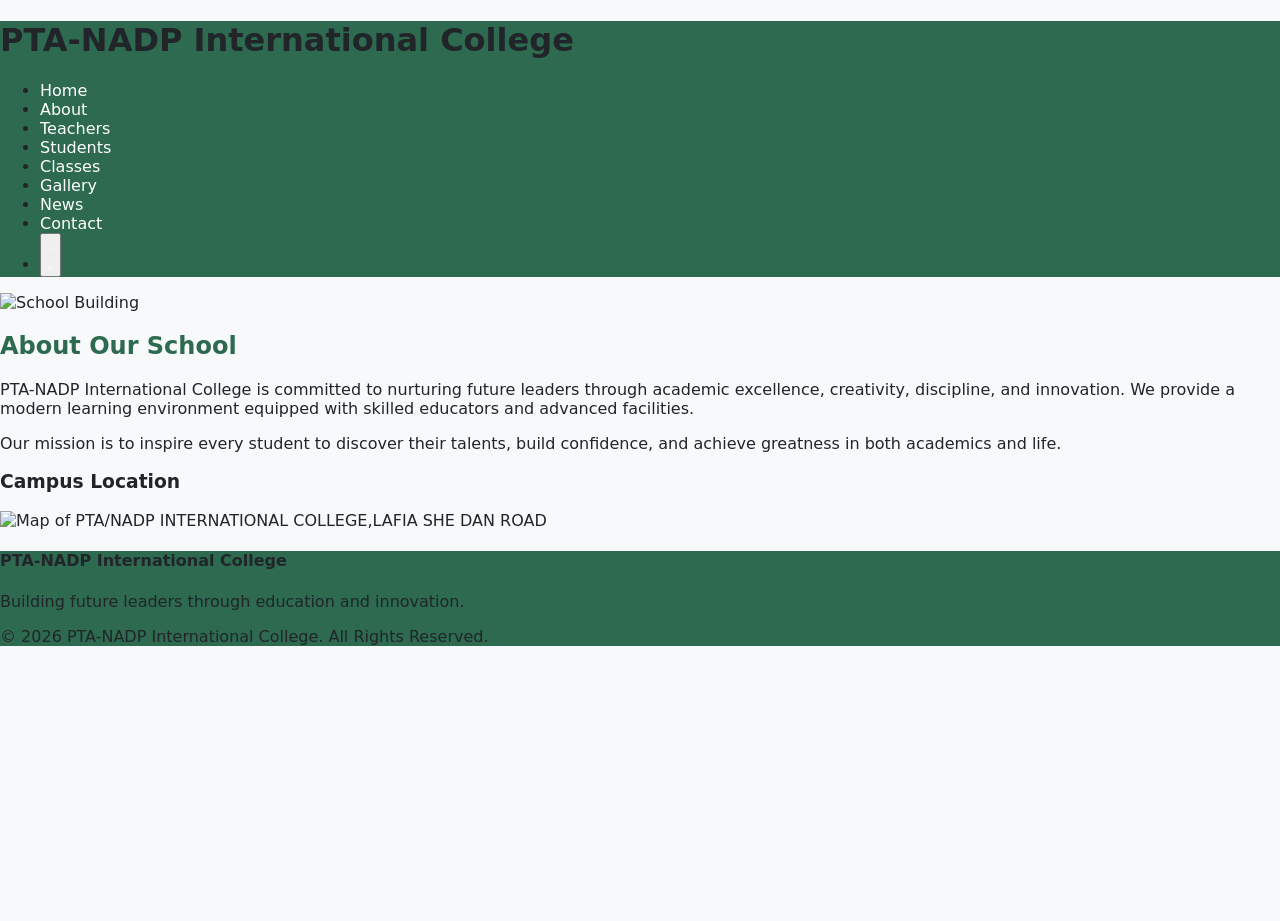
==== about.html @ 1a36ab00 "Add files via upload" ====
<!doctype html>
<html lang="en">
  <head>
    <meta charset="utf-8" />
    <meta name="viewport" content="width=device-width,initial-scale=1" />
    <title>About - PTA-NADP International College</title>
    <script src="https://cdn.tailwindcss.com"></script>
    <link rel="stylesheet" href="styles.css">
    </head>
  <body class="min-h-screen font-sans transition-colors duration-300">
    <div id="loadingOverlay"><div class="spinner"></div></div>
    <header class="site-header text-white shadow sticky top-0 z-50">
      <div class="max-w-7xl mx-auto px-6 py-4 flex justify-between items-center">
        <h1 class="text-2xl font-bold tracking-wide">PTA-NADP International College</h1>
        <nav>
          <ul class="hidden md:flex gap-8 text-lg items-center">
            <li><a href="index.html" onclick="showLoading()" class="hover:opacity-80 transition">Home</a></li>
            <li><a href="about.html" onclick="showLoading()" class="hover:opacity-80 transition font-semibold">About</a></li>
            <li><a href="teachers.html" onclick="showLoading()" class="hover:opacity-80 transition">Teachers</a></li>
            <li><a href="students.html" onclick="showLoading()" class="hover:opacity-80 transition">Students</a></li>
            <li><a href="classes.html" onclick="showLoading()" class="hover:opacity-80 transition">Classes</a></li>
            <li><a href="gallery.html" onclick="showLoading()" class="hover:opacity-80 transition">Gallery</a></li>
            <li><a href="news.html" onclick="showLoading()" class="hover:opacity-80 transition">News</a></li>
            <li><a href="contact.html" onclick="showLoading()" class="hover:opacity-80 transition">Contact</a></li>
            <li>
              <button id="darkToggle" aria-label="Toggle dark mode" class="bg-white/10 hover:bg-white/20 p-2 rounded-full transition">
                <svg id="iconSun" class="w-5 h-5 hidden" xmlns="http://www.w3.org/2000/svg" fill="none" viewBox="0 0 24 24" stroke="currentColor"><path stroke-linecap="round" stroke-linejoin="round" stroke-width="2" d="M12 3v2m0 14v2m9-9h-2M5 12H3m15.364-6.364l-1.414 1.414M7.05 16.95l-1.414 1.414m12.728 0l1.414-1.414M7.05 7.05L5.636 5.636"/></svg>
                <svg id="iconMoon" class="w-5 h-5" xmlns="http://www.w3.org/2000/svg" fill="none" viewBox="0 0 24 24" stroke="currentColor"><path stroke-linecap="round" stroke-linejoin="round" stroke-width="2" d="M21 12.79A9 9 0 1111.21 3 7 7 0 0021 12.79z"/></svg>
              </button>
            </li>
          </ul>
        </nav>
      </div>
    </header>

    <main>
      <section class="py-16 px-6 bg-white">
        <div class="max-w-6xl mx-auto grid md:grid-cols-2 gap-12 items-center">
          <img src="12.jpeg" alt="School Building" class="rounded-3xl shadow-2xl object-cover h-[350px] w-full"/>
          <div>
            <h2 class="section-title text-3xl font-bold mb-4">About Our School</h2>
            <p class="text-lg leading-relaxed text-gray-700 mb-4">PTA-NADP International College is committed to nurturing future leaders through academic excellence, creativity, discipline, and innovation. We provide a modern learning environment equipped with skilled educators and advanced facilities.</p>
            <p class="text-lg leading-relaxed text-gray-700">Our mission is to inspire every student to discover their talents, build confidence, and achieve greatness in both academics and life.</p>
            <div class="mt-8 rounded-3xl overflow-hidden shadow-2xl">
              <h3 class="text-2xl font-semibold mb-4">Campus Location</h3>
              <img id="" src="https://www.google.com/maps/vt/data=pryeF-Si4xAkauJhQg592BggfIuU4a9P8DmfRBOFCh7AZMsVJlrznt-iI_MEHG_XXmh3CTEe8U2jUTNQQTs_eAVhQuMbtJrQATdR2Z2czFka5gfNtRqt3Xa4SyRuySw5SH-_JpHx1rNuuU1DBIho-syDeaTht3-cdtLfriw7QrL1HziOuw&amp;w=228&amp;h=80" alt="Map of PTA/NADP INTERNATIONAL COLLEGE,LAFIA SHE DAN ROAD" class="w-full h-[260px] object-cover" style="display: block;" />
            </div>
          </div>
        </div>
      </section>
    </main>

    <footer class="site-footer text-white py-8 mt-12">
      <div class="max-w-7xl mx-auto px-6 text-center">
        <h4 class="text-xl font-bold mb-2">PTA-NADP International College</h4>
        <p class="text-gray-200 mb-2">Building future leaders through education and innovation.</p>
        <p class="text-sm text-gray-300">© 2026 PTA-NADP International College. All Rights Reserved.</p>
      </div>
    </footer>

    <script>
      function showLoading() { document.getElementById('loadingOverlay').classList.add('show'); }
      window.addEventListener('pageshow', () => { document.getElementById('loadingOverlay').classList.remove('show'); });
      (function(){
        const toggle = document.getElementById('darkToggle');
        const iconSun = document.getElementById('iconSun');
        const iconMoon = document.getElementById('iconMoon');
        const prefer = localStorage.getItem('ptnadp-dark');
        const setDark = (d) => {
          document.documentElement.classList.toggle('dark', d);
          if(d){
            document.body.classList.remove('bg-gray-100');
            document.body.classList.add('bg-gray-900','text-white');
            iconSun.classList.remove('hidden'); iconMoon.classList.add('hidden');
          } else {
            document.body.classList.remove('bg-gray-900','text-white');
            document.body.classList.add('bg-gray-100','text-gray-800');
            iconSun.classList.add('hidden'); iconMoon.classList.remove('hidden');
          }
        }
        setDark(prefer === '1');
        toggle.addEventListener('click', () => {
          const isDark = !document.documentElement.classList.contains('dark');
          setDark(isDark);
          localStorage.setItem('ptnadp-dark', isDark ? '1' : '0');
        });
      })();
    </script>
  </body>
</html>
---- styles.css ----
:root {
  --base-background: #F8F9FA;
  --text-base: #212529;
  --primary: #2D6A4F;
  --secondary: #FFB703;
  --tertiary: #D00000;
  --surface: #ffffff;
  --surface-muted: #E8F3ED;
  --surface-soft: #FFF5E1;
  --shadow: 0 18px 65px rgba(33, 37, 41, 0.08);
}

* {
  box-sizing: border-box;
}

html {
  scroll-behavior: smooth;
}

body {
  margin: 0;
  min-height: 100vh;
  background-color: var(--base-background);
  color: var(--text-base);
  font-family: ui-sans-serif, system-ui, -apple-system, BlinkMacSystemFont, "Segoe UI", sans-serif;
  position: relative;
  overflow-x: hidden;
}

body::before {
  content: '';
  position: fixed;
  top: 50%;
  left: 50%;
  transform: translate(-50%, -50%);
  width: 800px;
  height: 800px;
  background-image: url('14.png');
  background-size: contain;
  background-repeat: no-repeat;
  background-position: center;
  opacity: 0.08;
  filter: blur(8px);
  z-index: 0;
  pointer-events: none;
}

main, header, footer {
  position: relative;
  z-index: 1;
}

img {
  display: block;
  max-width: 100%;
}

a {
  color: inherit;
  text-decoration: none;
}

button,
input,
textarea {
  font: inherit;
}

.site-header {
  background-color: var(--primary);
}

.site-header a,
.site-header button {
  color: #ffffff;
}

.site-header a:hover,
.site-header button:hover {
  opacity: 0.9;
}

.nav-active {
  font-weight: 700;
  animation: glow-bubble 0.6s ease-in-out infinite;
}

@keyframes glow-bubble {
  0%, 100% {
    text-shadow: 0 0 8px rgba(255, 255, 255, 0.6), 0 0 16px rgba(255, 183, 3, 0.4);
    transform: scale(1);
  }
  50% {
    text-shadow: 0 0 16px rgba(255, 255, 255, 0.9), 0 0 24px rgba(255, 183, 3, 0.7);
    transform: scale(1.08);
  }
}

.site-footer {
  background-color: var(--primary);
}

.section-title {
  color: var(--primary);
}

.section-subtitle,
.text-muted {
  color: #495057;
}

.btn-primary,
.btn-secondary,
.btn-tertiary {
  display: inline-flex;
  align-items: center;
  justify-content: center;
  border: none;
  border-radius: 9999px;
  padding: 0.85rem 1.5rem;
  transition: transform 0.2s ease, filter 0.2s ease;
}

.btn-primary {
  background-color: var(--primary);
  color: #ffffff;
}

.btn-secondary {
  background-color: var(--secondary);
  color: var(--text-base);
}

.btn-tertiary {
  background-color: var(--tertiary);
  color: #ffffff;
}

.btn-primary:hover,
.btn-secondary:hover,
.btn-tertiary:hover {
  filter: brightness(1.05);
  transform: translateY(-1px);
}

.card {
  background-color: var(--surface);
  border-radius: 1.5rem;
  box-shadow: var(--shadow);
}

.card-soft {
  background-color: var(--surface-muted);
}

.card-highlight {
  background-color: var(--surface-soft);
}

.card-3d {
  perspective: 1200px;
}

.card-3d-inner {
  transition: transform 0.35s ease, box-shadow 0.35s ease;
  transform-style: preserve-3d;
  border-radius: 1.5rem;
  overflow: hidden;
  box-shadow: var(--shadow);
  background-color: var(--surface);
}

.card-3d:hover .card-3d-inner {
  transform: rotateX(8deg) rotateY(-8deg) scale(1.03);
  box-shadow: 0 28px 70px rgba(45, 106, 79, 0.18);
}

.card-3d img {
  width: 100%;
  height: 240px;
  object-fit: cover;
  display: block;
}

.class-card .p-6 {
  padding: 1.5rem;
}

.gallery-item {
  transition: transform 0.35s ease, box-shadow 0.35s ease;
  will-change: transform;
}

.gallery-item:hover {
  transform: scale(1.05);
}

.loading-overlay,
#loadingOverlay {
  position: fixed;
  top: 0;
  left: 0;
  width: 100%;
  height: 100%;
  background: rgba(0, 0, 0, 0.7);
  display: none;
  align-items: center;
  justify-content: center;
  z-index: 9999;
}

.loading-overlay.show,
#loadingOverlay.show {
  display: flex;
}

.spinner {
  width: 40px;
  height: 40px;
  border: 4px solid rgba(255, 255, 255, 0.4);
  border-top-color: #ffffff;
  border-radius: 50%;
  animation: spin 1s linear infinite;
}

@keyframes spin {
  to {
    transform: rotate(360deg);
  }
}

.input,
.textarea {
  width: 100%;
  padding: 1rem;
  border: 1px solid #CED4DA;
  border-radius: 1rem;
  background: #ffffff;
  color: var(--text-base);
}

.input:focus,
.textarea:focus {
  outline: none;
  border-color: var(--primary);
  box-shadow: 0 0 0 3px rgba(45, 106, 79, 0.15);
}

@media (max-width: 768px) {
  .wrapper {
    padding: 0 1.5rem;
  }
}

.dark body {
  background-color: #0f172a;
  color: #e2e8f0;
}

.dark .card-3d .section-title {
  color: #cbd5e1 !important;
  text-shadow: 0 1px 2px rgba(0, 0, 0, 0.35);
}

.dark .card-3d p {
  color: #d1d5db !important;
}

.dark .site-header,
.dark .site-footer {
  background-color: #111827;
}

.dark .bg-white {
  background-color: #111827 !important;
}

.dark .bg-gray-100 {
  background-color: #111827 !important;
}

.dark .bg-blue-100 {
  background-color: #1e293b !important;
}

.dark .bg-yellow-100 {
  background-color: #4b5563 !important;
}

.dark .text-gray-600,
.dark .text-gray-700,
.dark .text-gray-800,
.dark .text-gray-900 {
  color: #e2e8f0 !important;
}

.dark .text-gray-200,
.dark .text-gray-300 {
  color: #cbd5e1 !important;
}

.dark .text-blue-900,
.dark .text-blue-700,
.dark .section-title {
  color: #bae6fd !important;
}

.dark .card,
.dark .card-soft,
.dark .card-highlight,
.dark .rounded-2xl,
.dark .rounded-3xl {
  background-color: #1e293b !important;
  border-color: #334155;
}

.dark .shadow-md,
.dark .shadow-lg {
  box-shadow: 0 20px 50px rgba(15, 23, 42, 0.5);
}
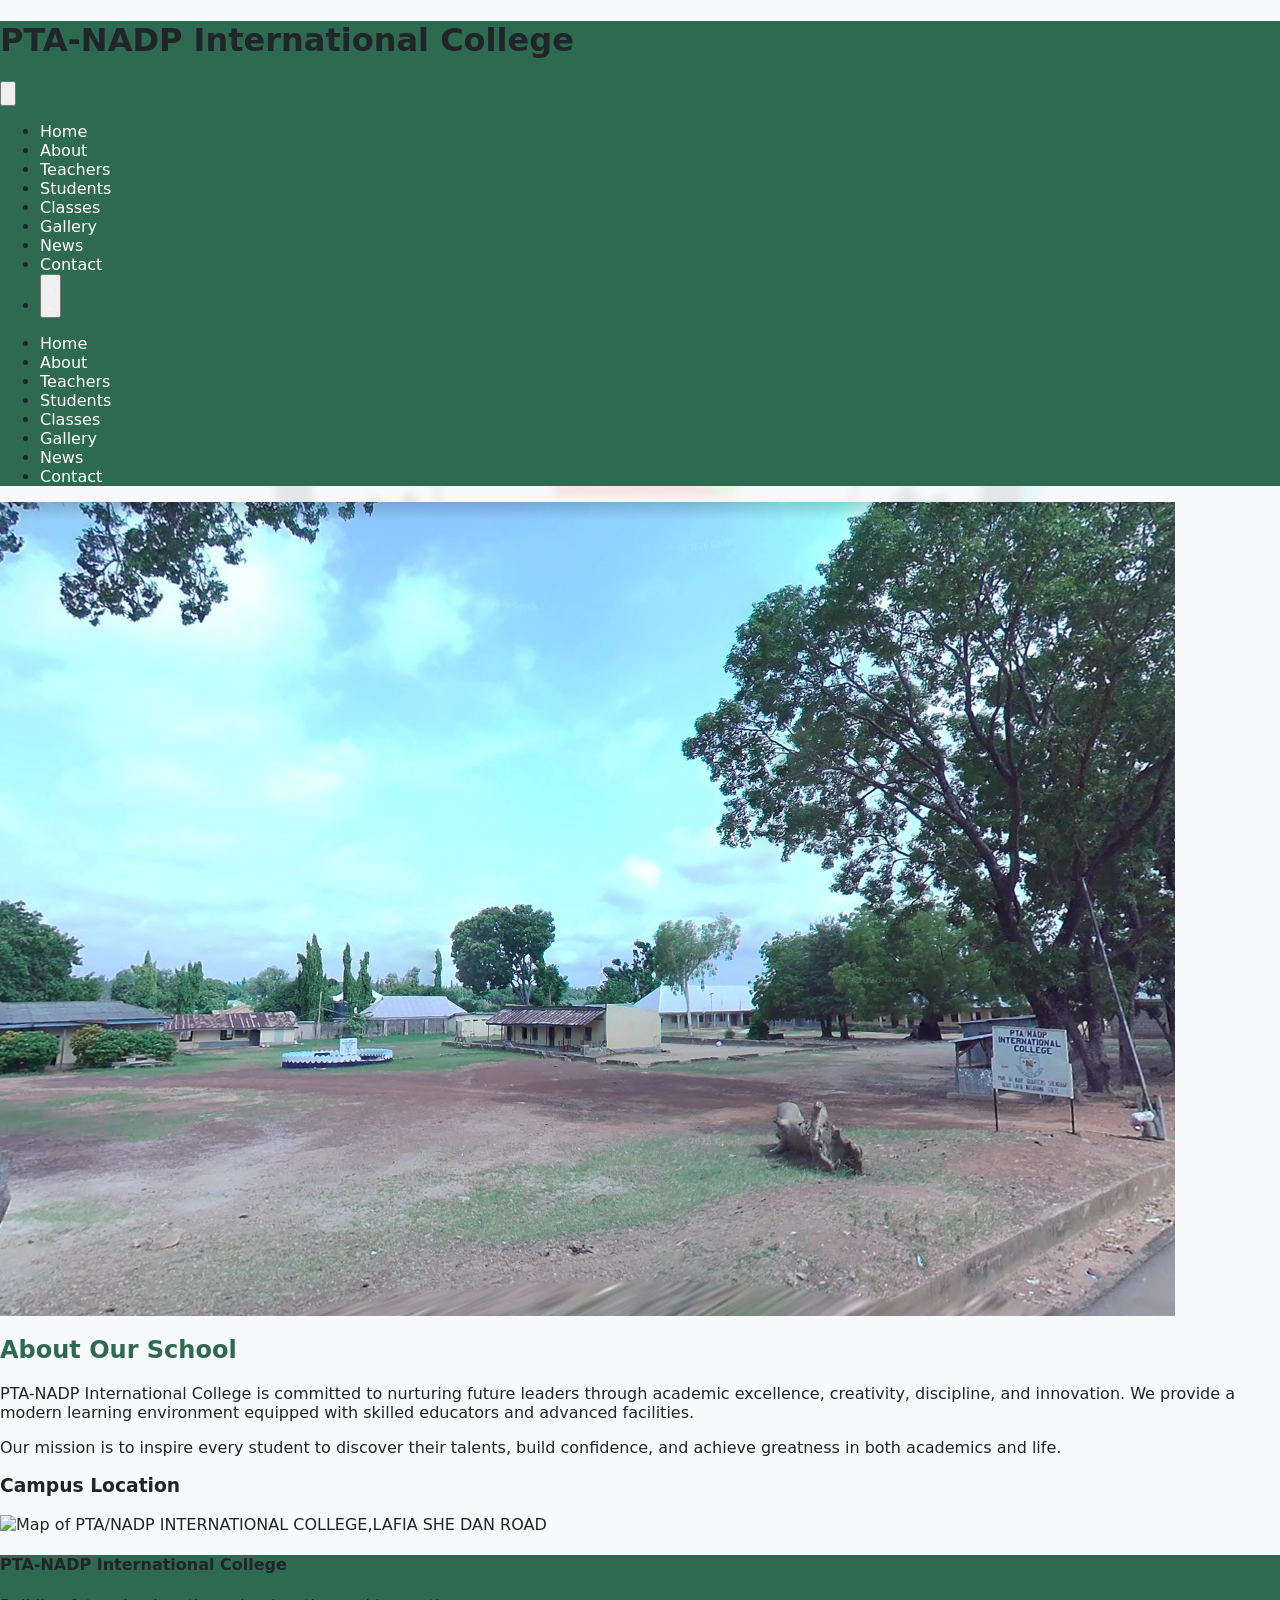
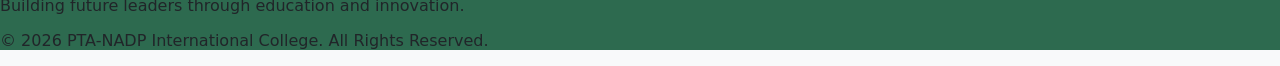
==== commit 11bcbe38: "Add files via upload update homepage design" ====
--- a/about.html
+++ b/about.html
@@ -10,10 +10,13 @@
   <body class="min-h-screen font-sans transition-colors duration-300">
     <div id="loadingOverlay"><div class="spinner"></div></div>
     <header class="site-header text-white shadow sticky top-0 z-50">
-      <div class="max-w-7xl mx-auto px-6 py-4 flex justify-between items-center">
+      <div class="max-w-7xl mx-auto px-6 py-4 flex flex-wrap justify-between items-center gap-4">
         <h1 class="text-2xl font-bold tracking-wide">PTA-NADP International College</h1>
-        <nav>
-          <ul class="hidden md:flex gap-8 text-lg items-center">
+        <nav class="relative">
+            <button id="mobileNavToggle" aria-label="Open navigation" class="md:hidden inline-flex items-center justify-center rounded-full border border-white/20 bg-white/10 p-2 text-white transition hover:bg-white/20 focus:outline-none focus:ring-2 focus:ring-white">
+              <svg class="h-6 w-6" fill="none" viewBox="0 0 24 24" stroke="currentColor" aria-hidden="true"><path stroke-linecap="round" stroke-linejoin="round" stroke-width="2" d="M4 6h16M4 12h16M4 18h16"/></svg>
+            </button>
+            <ul class="hidden md:flex gap-8 text-lg items-center">
             <li><a href="index.html" onclick="showLoading()" class="hover:opacity-80 transition">Home</a></li>
             <li><a href="about.html" onclick="showLoading()" class="hover:opacity-80 transition font-semibold">About</a></li>
             <li><a href="teachers.html" onclick="showLoading()" class="hover:opacity-80 transition">Teachers</a></li>
@@ -29,6 +32,18 @@
               </button>
             </li>
           </ul>
+            <div id="mobileNavPanel" class="md:hidden hidden absolute right-0 top-full mt-3 w-screen max-w-xs rounded-3xl bg-white/95 p-5 shadow-2xl backdrop-blur-xl dark:bg-slate-900/95">
+              <ul class="space-y-3 text-left">
+                <li><a href="index.html" onclick="showLoading(); toggleMobileNav();" class="block rounded-2xl px-4 py-3 text-base font-semibold text-slate-800 transition hover:bg-slate-100 dark:text-slate-100 dark:hover:bg-slate-800">Home</a></li>
+                <li><a href="about.html" onclick="showLoading(); toggleMobileNav();" class="block rounded-2xl px-4 py-3 text-base font-semibold text-slate-800 transition hover:bg-slate-100 dark:text-slate-100 dark:hover:bg-slate-800">About</a></li>
+                <li><a href="teachers.html" onclick="showLoading(); toggleMobileNav();" class="block rounded-2xl px-4 py-3 text-base font-semibold text-slate-800 transition hover:bg-slate-100 dark:text-slate-100 dark:hover:bg-slate-800">Teachers</a></li>
+                <li><a href="students.html" onclick="showLoading(); toggleMobileNav();" class="block rounded-2xl px-4 py-3 text-base font-semibold text-slate-800 transition hover:bg-slate-100 dark:text-slate-100 dark:hover:bg-slate-800">Students</a></li>
+                <li><a href="classes.html" onclick="showLoading(); toggleMobileNav();" class="block rounded-2xl px-4 py-3 text-base font-semibold text-slate-800 transition hover:bg-slate-100 dark:text-slate-100 dark:hover:bg-slate-800">Classes</a></li>
+                <li><a href="gallery.html" onclick="showLoading(); toggleMobileNav();" class="block rounded-2xl px-4 py-3 text-base font-semibold text-slate-800 transition hover:bg-slate-100 dark:text-slate-100 dark:hover:bg-slate-800">Gallery</a></li>
+                <li><a href="news.html" onclick="showLoading(); toggleMobileNav();" class="block rounded-2xl px-4 py-3 text-base font-semibold text-slate-800 transition hover:bg-slate-100 dark:text-slate-100 dark:hover:bg-slate-800">News</a></li>
+                <li><a href="contact.html" onclick="showLoading(); toggleMobileNav();" class="block rounded-2xl px-4 py-3 text-base font-semibold text-slate-800 transition hover:bg-slate-100 dark:text-slate-100 dark:hover:bg-slate-800">Contact</a></li>
+              </ul>
+            </div>
         </nav>
       </div>
     </header>
@@ -58,11 +73,18 @@
       </div>
     </footer>
 
-    <script>
+        <script>
       function showLoading() { document.getElementById('loadingOverlay').classList.add('show'); }
+      function toggleMobileNav() {
+        const panel = document.getElementById('mobileNavPanel');
+        if (!panel) return;
+        panel.classList.toggle('hidden');
+      }
       window.addEventListener('pageshow', () => { document.getElementById('loadingOverlay').classList.remove('show'); });
       (function(){
         const toggle = document.getElementById('darkToggle');
+        const mobileToggle = document.getElementById('mobileNavToggle');
+        const panel = document.getElementById('mobileNavPanel');
         const iconSun = document.getElementById('iconSun');
         const iconMoon = document.getElementById('iconMoon');
         const prefer = localStorage.getItem('ptnadp-dark');
@@ -79,10 +101,16 @@
           }
         }
         setDark(prefer === '1');
-        toggle.addEventListener('click', () => {
+        if(toggle) toggle.addEventListener('click', () => {
           const isDark = !document.documentElement.classList.contains('dark');
           setDark(isDark);
           localStorage.setItem('ptnadp-dark', isDark ? '1' : '0');
+        });
+        if(mobileToggle) mobileToggle.addEventListener('click', toggleMobileNav);
+        document.addEventListener('click', (event) => {
+          if (panel && !panel.classList.contains('hidden') && !panel.contains(event.target) && !event.target.closest('#mobileNavToggle')) {
+            panel.classList.add('hidden');
+          }
         });
       })();
     </script>
--- a/styles.css
+++ b/styles.css
@@ -41,7 +41,7 @@
   background-repeat: no-repeat;
   background-position: center;
   opacity: 0.08;
-  filter: blur(8px);
+  filter: blur(4px);
   z-index: 0;
   pointer-events: none;
 }
@@ -319,3 +319,18 @@
 .dark .shadow-lg {
   box-shadow: 0 20px 50px rgba(15, 23, 42, 0.5);
 }
+
+.site-header nav {
+  position: relative;
+}
+
+@media (max-width: 768px) {
+  .site-header .max-w-7xl {
+    flex-wrap: wrap;
+    gap: 0.75rem;
+  }
+
+  .hero-bg {
+    min-height: 65vh;
+  }
+}
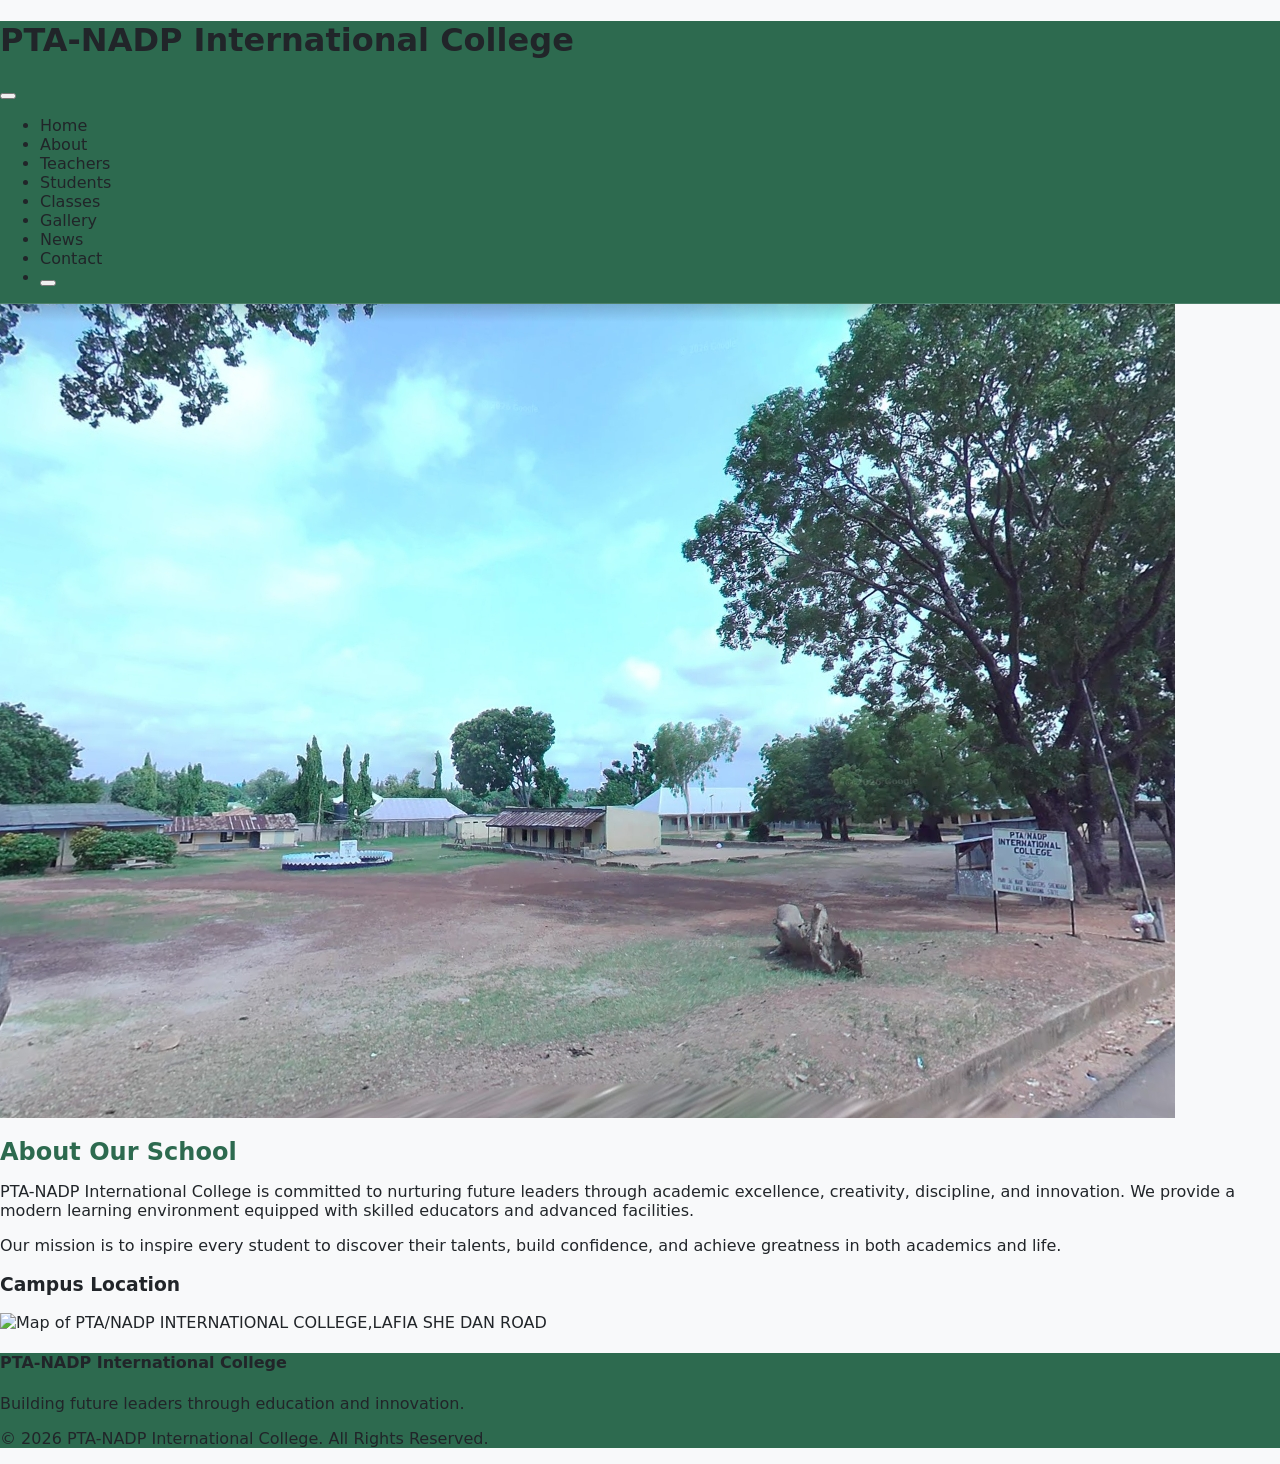
==== commit 379cda76: "Add files via upload update home page design" ====
--- a/about.html
+++ b/about.html
@@ -2,7 +2,7 @@
 <html lang="en">
   <head>
     <meta charset="utf-8" />
-    <meta name="viewport" content="width=device-width,initial-scale=1" />
+    <meta name="viewport" content="width=device-width, initial-scale=1.0">
     <title>About - PTA-NADP International College</title>
     <script src="https://cdn.tailwindcss.com"></script>
     <link rel="stylesheet" href="styles.css">
@@ -73,46 +73,6 @@
       </div>
     </footer>
 
-        <script>
-      function showLoading() { document.getElementById('loadingOverlay').classList.add('show'); }
-      function toggleMobileNav() {
-        const panel = document.getElementById('mobileNavPanel');
-        if (!panel) return;
-        panel.classList.toggle('hidden');
-      }
-      window.addEventListener('pageshow', () => { document.getElementById('loadingOverlay').classList.remove('show'); });
-      (function(){
-        const toggle = document.getElementById('darkToggle');
-        const mobileToggle = document.getElementById('mobileNavToggle');
-        const panel = document.getElementById('mobileNavPanel');
-        const iconSun = document.getElementById('iconSun');
-        const iconMoon = document.getElementById('iconMoon');
-        const prefer = localStorage.getItem('ptnadp-dark');
-        const setDark = (d) => {
-          document.documentElement.classList.toggle('dark', d);
-          if(d){
-            document.body.classList.remove('bg-gray-100');
-            document.body.classList.add('bg-gray-900','text-white');
-            iconSun.classList.remove('hidden'); iconMoon.classList.add('hidden');
-          } else {
-            document.body.classList.remove('bg-gray-900','text-white');
-            document.body.classList.add('bg-gray-100','text-gray-800');
-            iconSun.classList.add('hidden'); iconMoon.classList.remove('hidden');
-          }
-        }
-        setDark(prefer === '1');
-        if(toggle) toggle.addEventListener('click', () => {
-          const isDark = !document.documentElement.classList.contains('dark');
-          setDark(isDark);
-          localStorage.setItem('ptnadp-dark', isDark ? '1' : '0');
-        });
-        if(mobileToggle) mobileToggle.addEventListener('click', toggleMobileNav);
-        document.addEventListener('click', (event) => {
-          if (panel && !panel.classList.contains('hidden') && !panel.contains(event.target) && !event.target.closest('#mobileNavToggle')) {
-            panel.classList.add('hidden');
-          }
-        });
-      })();
-    </script>
+        <script src="script.js"></script>
   </body>
 </html>
--- a/styles.css
+++ b/styles.css
@@ -1,10 +1,11 @@
+/* Shared responsive styles for the PTA-NADP website */
 :root {
   --base-background: #F8F9FA;
   --text-base: #212529;
   --primary: #2D6A4F;
   --secondary: #FFB703;
   --tertiary: #D00000;
-  --surface: #ffffff;
+  --surface: #FFFFFF;
   --surface-muted: #E8F3ED;
   --surface-soft: #FFF5E1;
   --shadow: 0 18px 65px rgba(33, 37, 41, 0.08);
@@ -16,6 +17,7 @@
 
 html {
   scroll-behavior: smooth;
+  font-family: ui-sans-serif, system-ui, -apple-system, BlinkMacSystemFont, "Segoe UI", sans-serif;
 }
 
 body {
@@ -23,7 +25,6 @@
   min-height: 100vh;
   background-color: var(--base-background);
   color: var(--text-base);
-  font-family: ui-sans-serif, system-ui, -apple-system, BlinkMacSystemFont, "Segoe UI", sans-serif;
   position: relative;
   overflow-x: hidden;
 }
@@ -34,8 +35,8 @@
   top: 50%;
   left: 50%;
   transform: translate(-50%, -50%);
-  width: 800px;
-  height: 800px;
+  width: min(80vw, 800px);
+  height: min(80vw, 800px);
   background-image: url('14.png');
   background-size: contain;
   background-repeat: no-repeat;
@@ -51,9 +52,10 @@
   z-index: 1;
 }
 
-img {
+img, picture, svg, video {
+  max-width: 100%;
+  height: auto;
   display: block;
-  max-width: 100%;
 }
 
 a {
@@ -61,40 +63,109 @@
   text-decoration: none;
 }
 
-button,
-input,
-textarea {
+button, input, textarea {
   font: inherit;
 }
 
 .site-header {
   background-color: var(--primary);
-}
-
-.site-header a,
-.site-header button {
+  border-bottom: 1px solid rgba(255, 255, 255, 0.15);
+}
+
+.site-header .header-inner {
+  width: min(100%, 1200px);
+  margin: 0 auto;
+  padding: 1rem 1.5rem;
+  display: flex;
+  align-items: center;
+  justify-content: space-between;
+  flex-wrap: wrap;
+  gap: 1rem;
+}
+
+.site-header .brand {
   color: #ffffff;
-}
-
-.site-header a:hover,
-.site-header button:hover {
+  font-size: 1.25rem;
+  font-weight: 700;
+  letter-spacing: 0.02em;
+}
+
+.site-header .nav-links {
+  display: flex;
+  flex-wrap: wrap;
+  align-items: center;
+  gap: 1rem;
+  justify-content: center;
+}
+
+.site-header .nav-links li {
+  list-style: none;
+}
+
+.site-header .nav-links a,
+.site-header .nav-links button {
+  color: #ffffff;
+  font-size: 0.98rem;
+  font-weight: 600;
+  transition: opacity 0.2s ease, color 0.2s ease;
+}
+
+.site-header .nav-links a:hover,
+.site-header .nav-links button:hover {
   opacity: 0.9;
 }
 
-.nav-active {
-  font-weight: 700;
-  animation: glow-bubble 0.6s ease-in-out infinite;
-}
-
-@keyframes glow-bubble {
-  0%, 100% {
-    text-shadow: 0 0 8px rgba(255, 255, 255, 0.6), 0 0 16px rgba(255, 183, 3, 0.4);
-    transform: scale(1);
-  }
-  50% {
-    text-shadow: 0 0 16px rgba(255, 255, 255, 0.9), 0 0 24px rgba(255, 183, 3, 0.7);
-    transform: scale(1.08);
-  }
+.site-header .mobile-nav-toggle {
+  display: none;
+  border: 1px solid rgba(255, 255, 255, 0.25);
+  background: rgba(255, 255, 255, 0.08);
+  color: #ffffff;
+  width: 2.75rem;
+  height: 2.75rem;
+  border-radius: 9999px;
+  align-items: center;
+  justify-content: center;
+}
+
+.site-header .mobile-nav-toggle svg {
+  width: 1.25rem;
+  height: 1.25rem;
+}
+
+#mobileNavPanel {
+  display: none;
+  position: absolute;
+  right: 1rem;
+  top: calc(100% + 0.75rem);
+  width: min(94vw, 340px);
+  background: rgba(255, 255, 255, 0.96);
+  backdrop-filter: blur(18px);
+  border-radius: 1.75rem;
+  box-shadow: 0 30px 60px rgba(15, 23, 42, 0.12);
+  padding: 1.25rem;
+  z-index: 999;
+}
+
+#mobileNavPanel.show {
+  display: block;
+}
+
+#mobileNavPanel ul {
+  display: grid;
+  gap: 0.75rem;
+}
+
+#mobileNavPanel a {
+  display: block;
+  padding: 0.9rem 1rem;
+  border-radius: 1.25rem;
+  background: #ffffff;
+  color: #1f2937;
+  font-weight: 600;
+}
+
+#mobileNavPanel a:hover {
+  background: #f1f5f9;
 }
 
 .site-footer {
@@ -103,6 +174,7 @@
 
 .section-title {
   color: var(--primary);
+  margin-bottom: 1rem;
 }
 
 .section-subtitle,
@@ -144,6 +216,15 @@
   transform: translateY(-1px);
 }
 
+.card,
+.card-soft,
+.card-highlight,
+.card-3d-inner,
+.site-footer,
+.mobile-card {
+  width: 100%;
+}
+
 .card {
   background-color: var(--surface);
   border-radius: 1.5rem;
@@ -165,7 +246,6 @@
 .card-3d-inner {
   transition: transform 0.35s ease, box-shadow 0.35s ease;
   transform-style: preserve-3d;
-  border-radius: 1.5rem;
   overflow: hidden;
   box-shadow: var(--shadow);
   background-color: var(--surface);
@@ -178,13 +258,8 @@
 
 .card-3d img {
   width: 100%;
-  height: 240px;
+  min-height: 15rem;
   object-fit: cover;
-  display: block;
-}
-
-.class-card .p-6 {
-  padding: 1.5rem;
 }
 
 .gallery-item {
@@ -203,7 +278,7 @@
   left: 0;
   width: 100%;
   height: 100%;
-  background: rgba(0, 0, 0, 0.7);
+  background: rgba(0, 0, 0, 0.72);
   display: none;
   align-items: center;
   justify-content: center;
@@ -216,9 +291,9 @@
 }
 
 .spinner {
-  width: 40px;
-  height: 40px;
-  border: 4px solid rgba(255, 255, 255, 0.4);
+  width: 2.5rem;
+  height: 2.5rem;
+  border: 0.35rem solid rgba(255, 255, 255, 0.4);
   border-top-color: #ffffff;
   border-radius: 50%;
   animation: spin 1s linear infinite;
@@ -244,12 +319,32 @@
 .textarea:focus {
   outline: none;
   border-color: var(--primary);
-  box-shadow: 0 0 0 3px rgba(45, 106, 79, 0.15);
-}
-
-@media (max-width: 768px) {
-  .wrapper {
-    padding: 0 1.5rem;
+  box-shadow: 0 0 0 0.35rem rgba(45, 106, 79, 0.15);
+}
+
+[class*="h-["] {
+  height: auto !important;
+}
+
+.hero-bg {
+  min-height: 60vh;
+  background-size: cover !important;
+  background-position: center !important;
+}
+
+.nav-active {
+  font-weight: 700;
+  animation: glow-bubble 0.6s ease-in-out infinite;
+}
+
+@keyframes glow-bubble {
+  0%, 100% {
+    text-shadow: 0 0 8px rgba(255, 255, 255, 0.6), 0 0 16px rgba(255, 183, 3, 0.4);
+    transform: scale(1);
+  }
+  50% {
+    text-shadow: 0 0 16px rgba(255, 255, 255, 0.9), 0 0 24px rgba(255, 183, 3, 0.7);
+    transform: scale(1.08);
   }
 }
 
@@ -258,34 +353,22 @@
   color: #e2e8f0;
 }
 
-.dark .card-3d .section-title {
-  color: #cbd5e1 !important;
-  text-shadow: 0 1px 2px rgba(0, 0, 0, 0.35);
-}
-
-.dark .card-3d p {
-  color: #d1d5db !important;
-}
-
 .dark .site-header,
 .dark .site-footer {
   background-color: #111827;
 }
 
-.dark .bg-white {
-  background-color: #111827 !important;
-}
-
-.dark .bg-gray-100 {
-  background-color: #111827 !important;
-}
-
-.dark .bg-blue-100 {
+.dark .bg-white,
+.dark .bg-gray-100,
+.dark .bg-blue-100,
+.dark .bg-yellow-100,
+.dark .rounded-2xl,
+.dark .rounded-3xl,
+.dark .card,
+.dark .card-soft,
+.dark .card-highlight {
   background-color: #1e293b !important;
-}
-
-.dark .bg-yellow-100 {
-  background-color: #4b5563 !important;
+  border-color: #334155;
 }
 
 .dark .text-gray-600,
@@ -296,41 +379,81 @@
 }
 
 .dark .text-gray-200,
-.dark .text-gray-300 {
-  color: #cbd5e1 !important;
-}
-
+.dark .text-gray-300,
 .dark .text-blue-900,
 .dark .text-blue-700,
 .dark .section-title {
   color: #bae6fd !important;
 }
 
-.dark .card,
-.dark .card-soft,
-.dark .card-highlight,
-.dark .rounded-2xl,
-.dark .rounded-3xl {
-  background-color: #1e293b !important;
-  border-color: #334155;
-}
-
 .dark .shadow-md,
 .dark .shadow-lg {
   box-shadow: 0 20px 50px rgba(15, 23, 42, 0.5);
 }
 
-.site-header nav {
-  position: relative;
+@media (max-width: 1024px) {
+  .site-header .header-inner {
+    padding: 0.85rem 1rem;
+  }
+
+  .hero-bg {
+    min-height: 55vh;
+  }
+
+  .site-header .nav-links {
+    gap: 0.75rem;
+  }
 }
 
 @media (max-width: 768px) {
-  .site-header .max-w-7xl {
-    flex-wrap: wrap;
-    gap: 0.75rem;
+  .site-header .mobile-nav-toggle {
+    display: inline-flex;
+  }
+
+  .site-header .nav-links {
+    display: none !important;
   }
 
   .hero-bg {
-    min-height: 65vh;
-  }
-}
+    min-height: 48vh;
+  }
+
+  .section-title {
+    font-size: 1.75rem;
+  }
+
+  .btn-primary,
+  .btn-secondary,
+  .btn-tertiary {
+    width: 100%;
+    justify-content: center;
+  }
+}
+
+@media (max-width: 480px) {
+  .site-header .header-inner {
+    padding: 0.8rem 0.9rem;
+  }
+
+  .site-header .brand {
+    font-size: 1.1rem;
+  }
+
+  .hero-bg {
+    min-height: 42vh;
+  }
+
+  .section-title {
+    font-size: 1.5rem;
+  }
+
+  .card-3d img {
+    min-height: 12rem;
+  }
+
+  #mobileNavPanel {
+    right: 0.75rem;
+    left: 0.75rem;
+    width: calc(100% - 1.5rem) !important;
+  }
+}
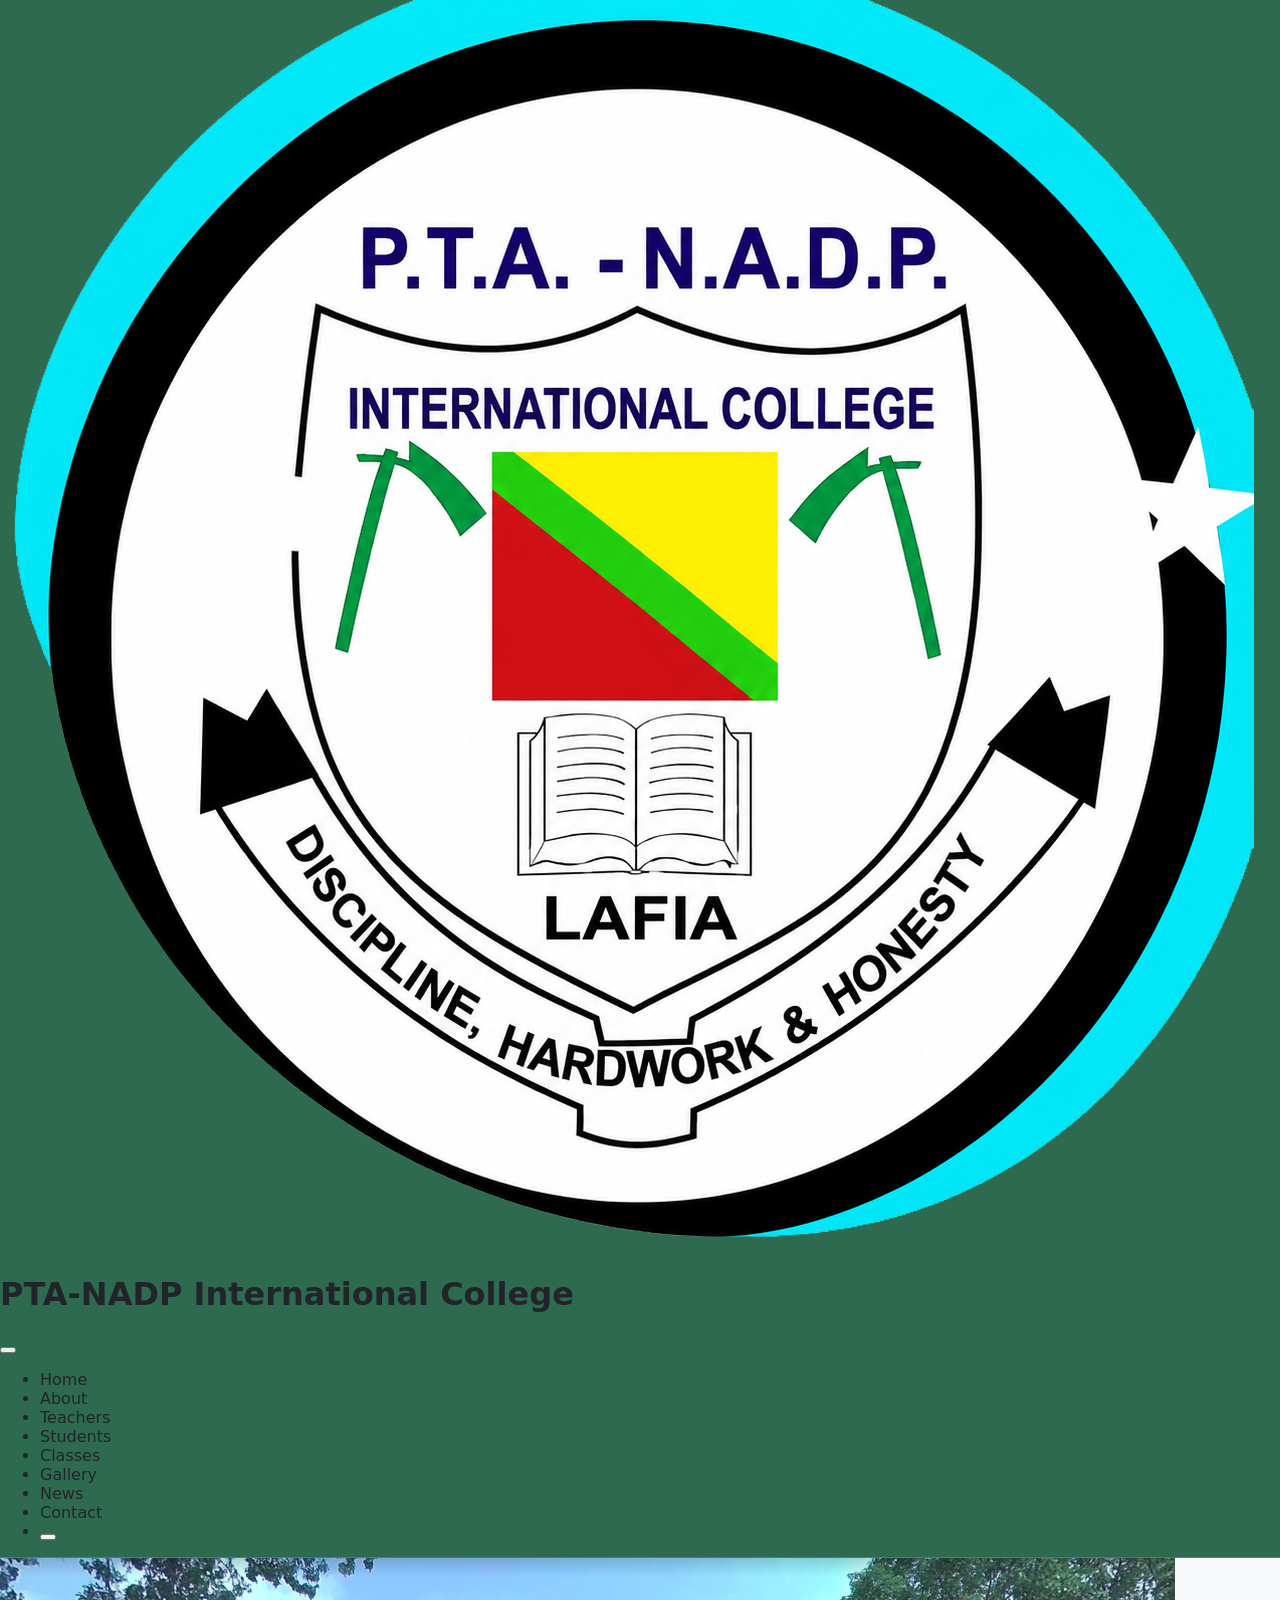
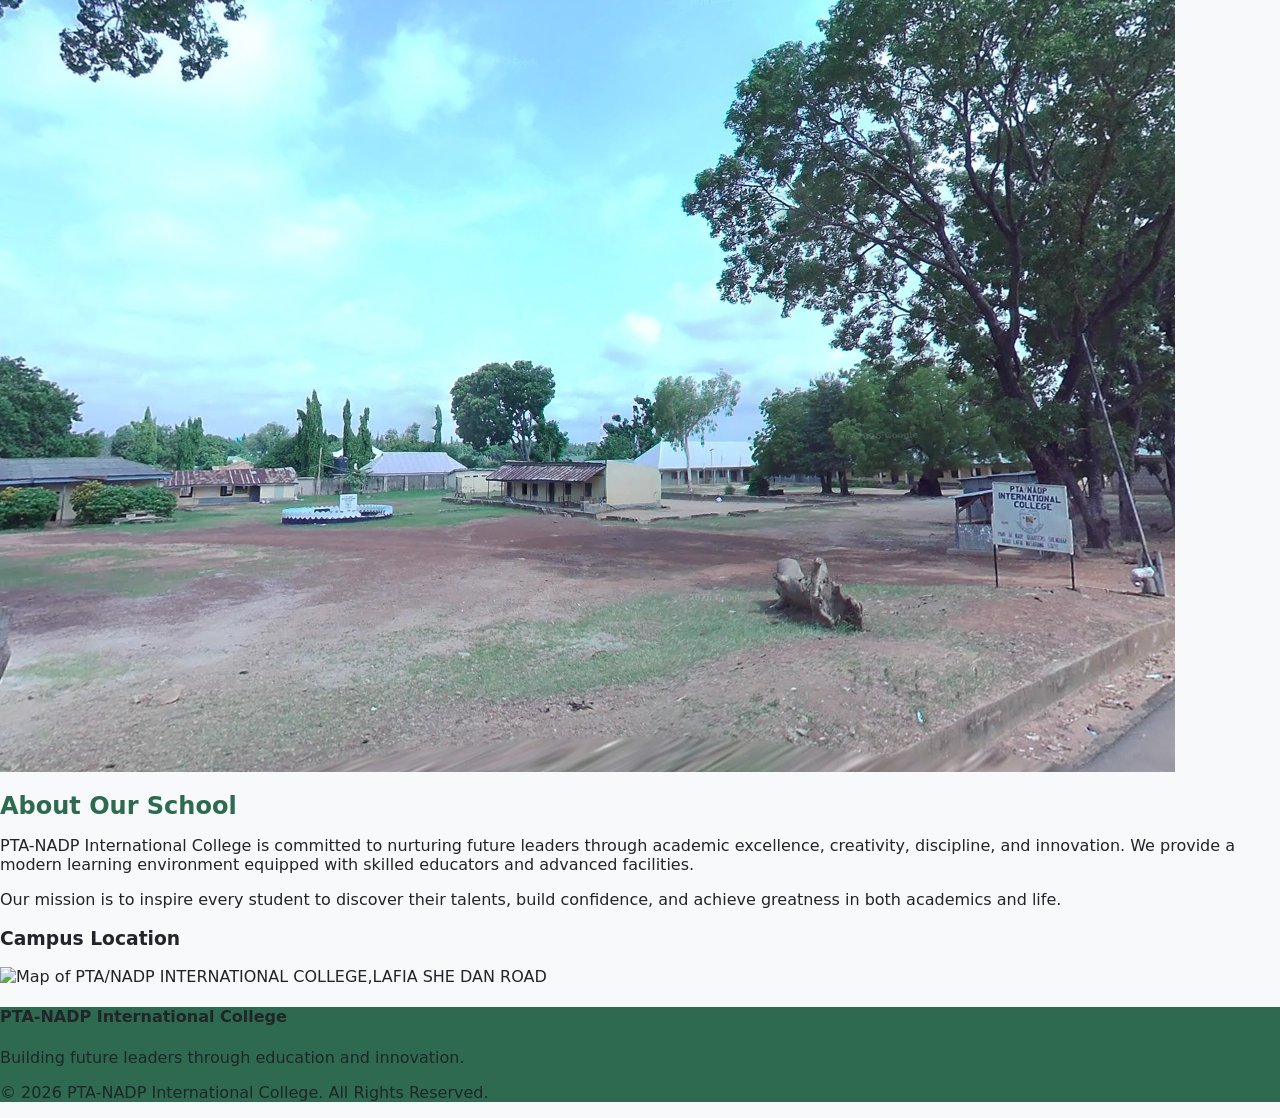
==== commit 8a673a9e: "Add files via upload update on exixting files" ====
--- a/about.html
+++ b/about.html
@@ -11,7 +11,10 @@
     <div id="loadingOverlay"><div class="spinner"></div></div>
     <header class="site-header text-white shadow sticky top-0 z-50">
       <div class="max-w-7xl mx-auto px-6 py-4 flex flex-wrap justify-between items-center gap-4">
-        <h1 class="text-2xl font-bold tracking-wide">PTA-NADP International College</h1>
+        <div class="flex items-center gap-3">
+          <img src="14.png" alt="PTA-NADP Logo" class="h-10 w-auto">
+          <h1 class="text-2xl font-bold tracking-wide">PTA-NADP International College</h1>
+        </div>
         <nav class="relative">
             <button id="mobileNavToggle" aria-label="Open navigation" class="md:hidden inline-flex items-center justify-center rounded-full border border-white/20 bg-white/10 p-2 text-white transition hover:bg-white/20 focus:outline-none focus:ring-2 focus:ring-white">
               <svg class="h-6 w-6" fill="none" viewBox="0 0 24 24" stroke="currentColor" aria-hidden="true"><path stroke-linecap="round" stroke-linejoin="round" stroke-width="2" d="M4 6h16M4 12h16M4 18h16"/></svg>
